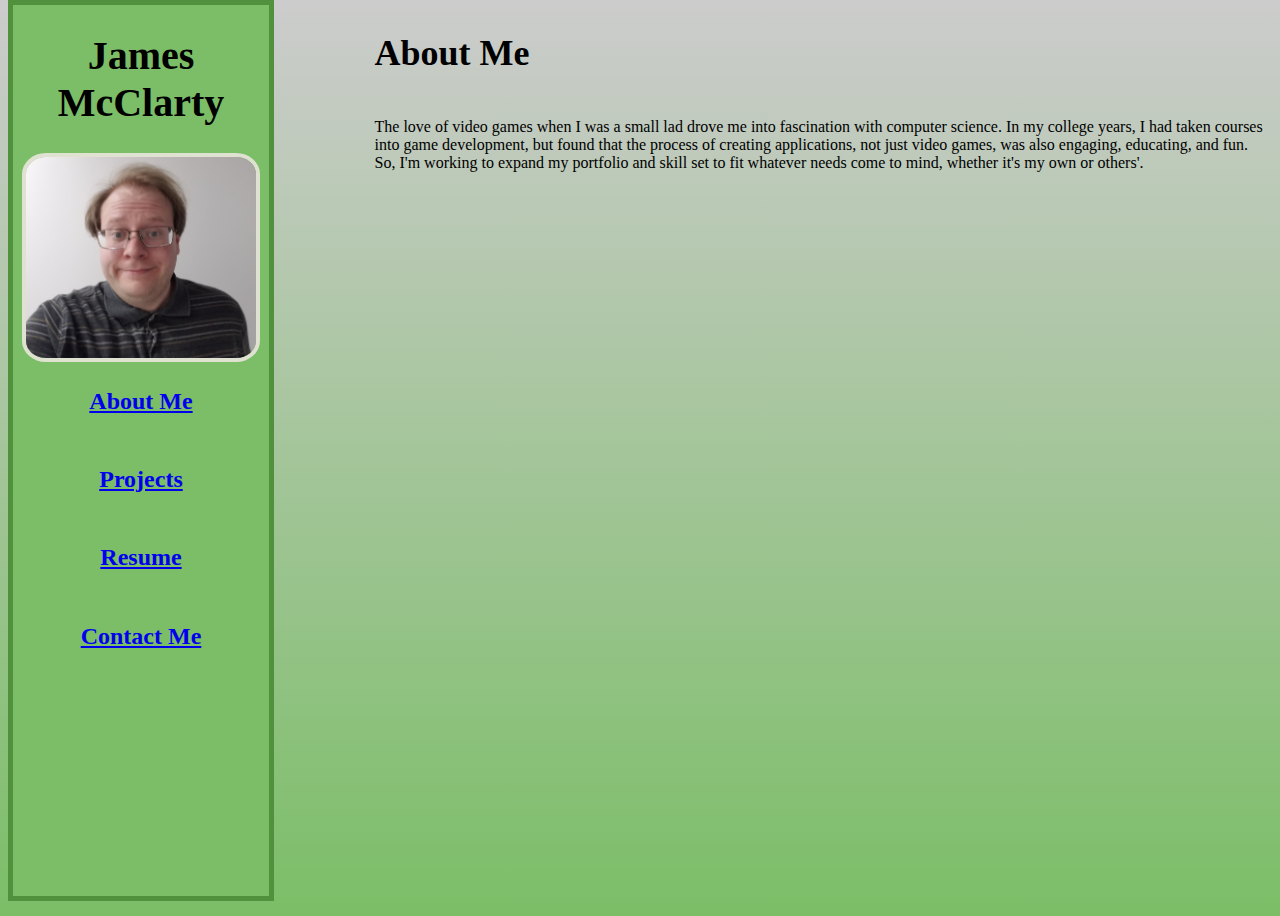
==== index.html @ eb7ad612 "first commit" ====
<!DOCTYPE html>
<html lang="en">

<head>
    <meta charset="UTF-8">
    <meta name="viewport" content="width=device-width, initial-scale=1.0">
    <meta http-equiv="X-UA-Compatible" content="ie=edge">
    <title>James McClarty's Portfolio</title>
    <link rel="stylesheet" type="text/css" href="./styles/style.css">
</head>

<body>
    <article class="main-container">
        <div class="profile-container">
            <h1 class="profile-name">James McClarty</h1>
            <img class="james-photo" src="./images/profilephoto.jpg" alt="James McClarty">
            <nav class="nav-container">
                <a class="link-text" href="./index.html">About Me</a>
                <a class="link-text" href="./html/projects.html">Projects</a>
                <a class="link-text" href="./html/resume.html">Resume</a>
                <a class="link-text" href="./html/contact.html">Contact Me</a>
            </nav>
        </div>
        <div class="details-container">
            <h1 class=details-title>About Me</h1>
            <p>The love of video games when I was a small lad drove me into fascination with computer science.
                In my college years, I had taken courses into game development, but found that the process
                of creating applications, not just video games, was also engaging, educating, and fun. So, I'm
                working to expand my portfolio and skill set to fit whatever needs come to mind, whether it's my own or
                others'.
            </p>
        </div>
    </article>
</body>

</html>
---- styles/style.css ----
.main-container{
    display: flex;
}

body{
    background-image: linear-gradient(rgb(204, 204, 204), rgb(123, 190, 103));
    background-repeat: no-repeat;
    background-size: auto;
}

.profile-container{
    width: 20%;
    height: 99vh;
    border: 5px solid rgb(81, 145, 62);
    background-color: rgb(123, 190, 103);
    flex-direction: column;
    position: fixed;
    top: 0;
}

.details-container{
    margin-left: 29%;
    height: 100vh;
}

.james-photo{
    max-width: 90%;
    display: block;
    margin-left: auto;
    margin-right: auto;
    margin-top: 10px;
    border-radius: 10%;
    border: 4px solid rgb(223, 226, 209);
}

.profile-name{
    text-align: center;
    margin-left: 2%;
    margin-right: 2%;
    font-size: 40px;
}

.link-text{
    text-align: center;
    font-weight: bolder;
    margin-top: 10%;
    margin-bottom: 10%;
    font-size: x-large;
}

.details-title{
    font-size: 36px;
    padding-bottom: 20px;
}

.nav-container{
    display: flex;
    flex-direction: column;
}

.image-button{
    display: block;
    margin-left: 5%;
    transition: all .1s ease-in-out; 
    width: 240px;
}

.image-button img{
    width: 240px;
    background-color: black;
    border: lightgrey 3px outset;

}

.image-button:hover{
    transform: scale(1.1);
    cursor: hand;
}

.image-button:active{
    transform: scale(0.8);
    cursor: hand;
}

.tech-container{
    display: flex;
    align-items: center;
    flex-direction: row;
    justify-content: space-evenly;
}

.logo{
    max-width:10%;
}
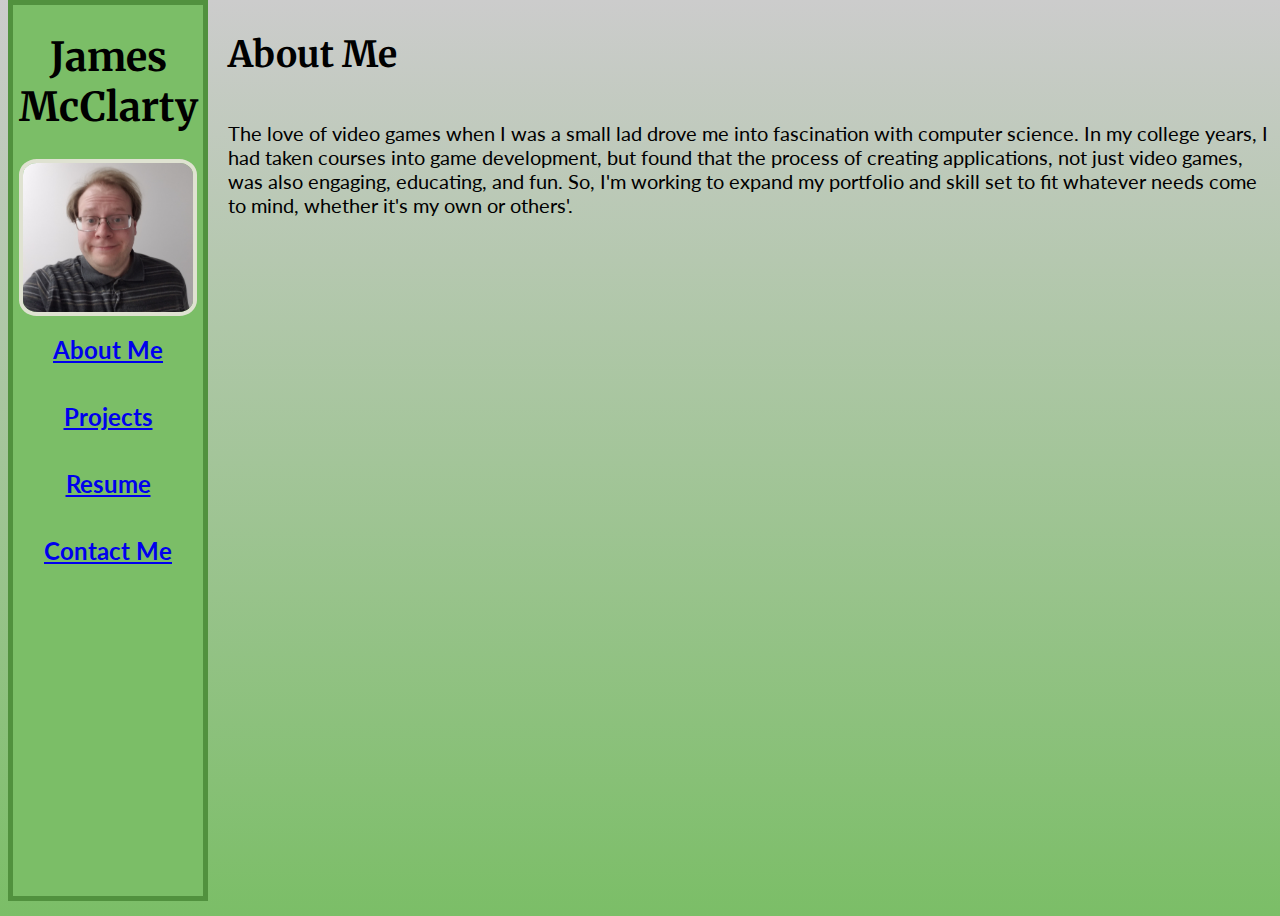
==== commit 6b6177e0: "Merge pull request #1 from JamesMcClarty/jm-contactme" ====
--- a/index.html
+++ b/index.html
@@ -7,6 +7,7 @@
     <meta http-equiv="X-UA-Compatible" content="ie=edge">
     <title>James McClarty's Portfolio</title>
     <link rel="stylesheet" type="text/css" href="./styles/style.css">
+    <link href="https://fonts.googleapis.com/css?family=Lato|Merriweather&display=swap" rel="stylesheet">
 </head>
 
 <body>
--- a/styles/style.css
+++ b/styles/style.css
@@ -1,3 +1,6 @@
+/*font-family: 'Merriweather', serif;
+font-family: 'Lato', sans-serif;*/
+
 .main-container{
     display: flex;
 }
@@ -10,6 +13,8 @@
 
 .profile-container{
     width: 20%;
+    max-width: 190px;
+    min-width: 190px;
     height: 99vh;
     border: 5px solid rgb(81, 145, 62);
     background-color: rgb(123, 190, 103);
@@ -19,7 +24,7 @@
 }
 
 .details-container{
-    margin-left: 29%;
+    margin-left: 220px;
     height: 100vh;
 }
 
@@ -34,6 +39,7 @@
 }
 
 .profile-name{
+    font-family: 'Merriweather', serif;
     text-align: center;
     margin-left: 2%;
     margin-right: 2%;
@@ -46,11 +52,13 @@
     margin-top: 10%;
     margin-bottom: 10%;
     font-size: x-large;
+    font-family: 'Lato', sans-serif;
 }
 
 .details-title{
     font-size: 36px;
     padding-bottom: 20px;
+    font-family: 'Merriweather', serif;
 }
 
 .nav-container{
@@ -69,7 +77,6 @@
     width: 240px;
     background-color: black;
     border: lightgrey 3px outset;
-
 }
 
 .image-button:hover{
@@ -86,10 +93,26 @@
     display: flex;
     align-items: center;
     flex-direction: row;
-    justify-content: space-evenly;
+    flex-flow: wrap;
+    justify-content: space-around;
 }
 
 .logo{
-    max-width:10%;
+    max-width:80px;
 }
 
+.contact-container{
+    font-family: 'Lato', sans-serif;
+    display: flex;
+    flex-direction: row;
+    align-items: center;
+}
+
+.contact-text{
+    margin-left: 2%;
+}
+
+p{
+    font-size: 20px;
+    font-family: 'Lato', sans-serif;
+}
